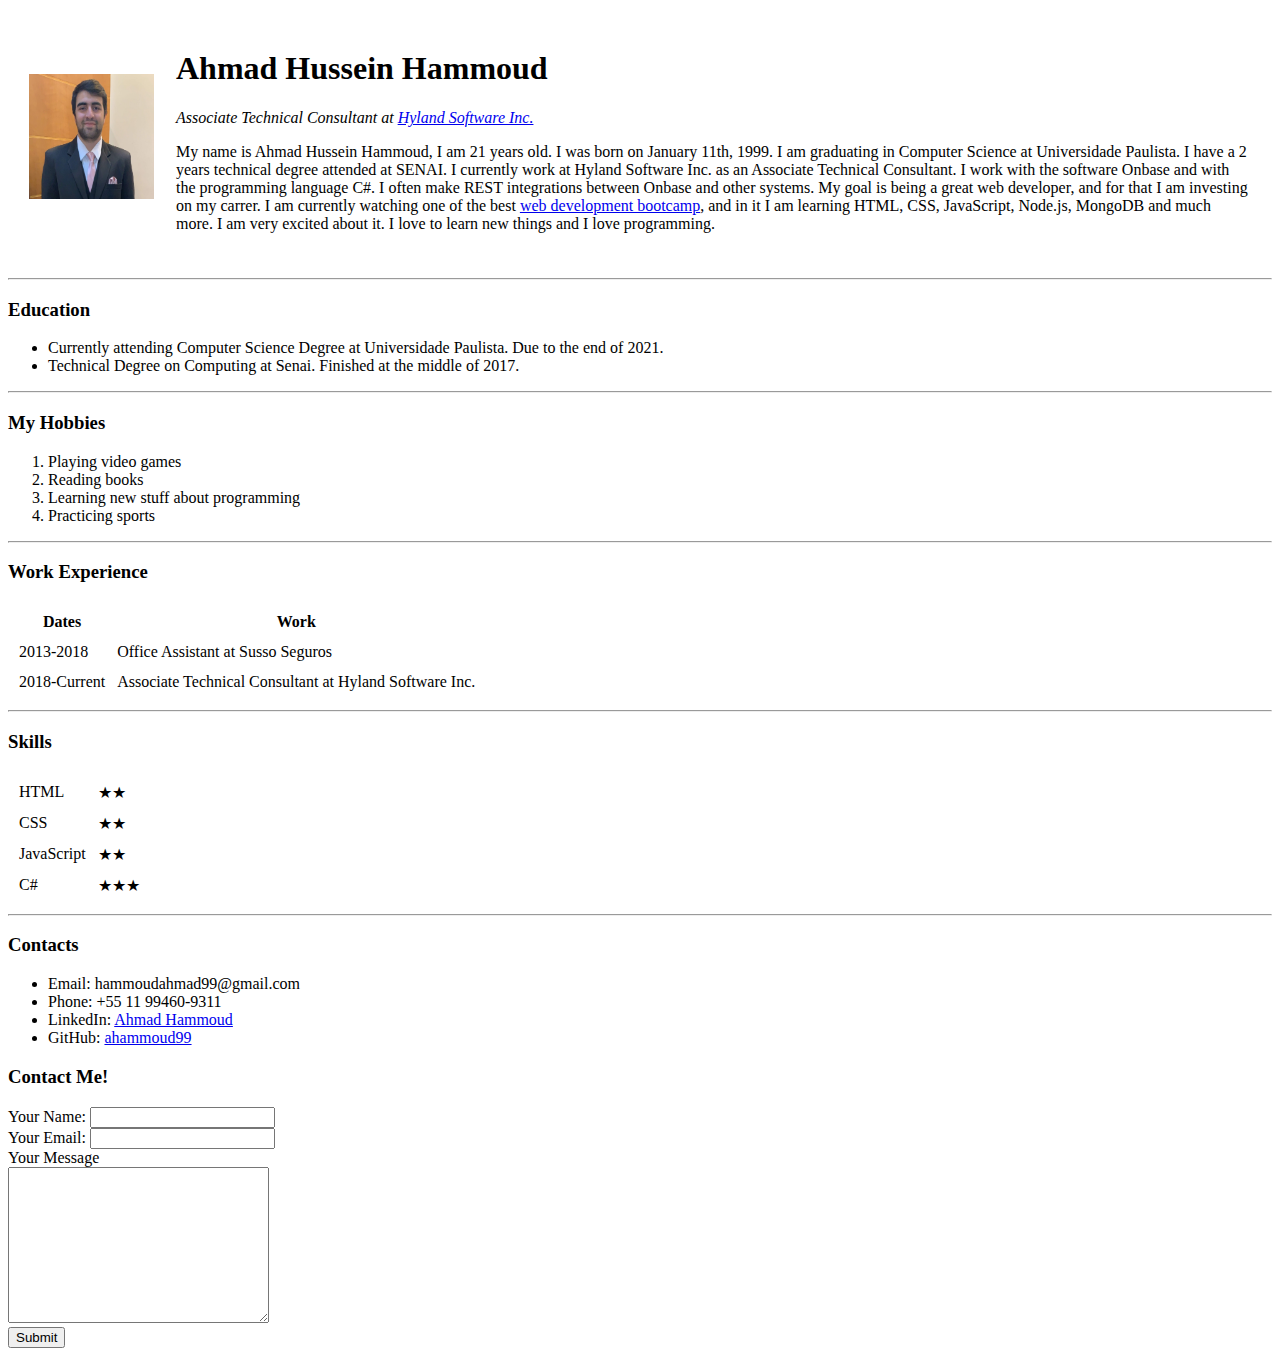
==== index.html @ 33b4675e "Add initial cv website files" ====
<!DOCTYPE html>
<html lang="en" dir="ltr">

<head>
  <meta charset="utf-8">
  <title>Ahmad's Personal Web Page</title>
</head>

<body>
  <table cellspacing="20">
    <tr>
      <td>
        <!--<img src="https://media-exp1.licdn.com/dms/image/C4D03AQE4Xu5Nubi4dw/profile-displayphoto-shrink_100_100/0?e=1604534400&v=beta&t=ahoa2PRxSuJ8QMHIG6DKkHcLTqQ9LUV1Ohva5Zmr5ho" alt="Ahmad's profile picture">-->
        <img src="download.png" alt="Ahmad's profile picture" height="125px" width="125px">
      </td>
      <td>
        <h1>Ahmad Hussein Hammoud</h1>
        <p><em>Associate Technical Consultant at <a href="https://www.hyland.com/">Hyland Software Inc.</a></em></p>
        <p>
          My name is Ahmad Hussein Hammoud, I am 21 years old. I was born on January 11th, 1999. I am graduating in Computer Science at Universidade Paulista. I have a 2 years technical degree attended at SENAI. I currently work at Hyland Software
          Inc. as
          an Associate Technical Consultant.
          I work with the software Onbase and with the programming language C#. I often make REST integrations between Onbase and other systems. My goal is being a great web developer, and for that I am investing on my carrer. I am currently watching
          one
          of the best <a href="https://www.udemy.com/course/the-complete-web-development-bootcamp/">web development bootcamp</a>,
          and in it I am learning HTML, CSS, JavaScript, Node.js, MongoDB and much more. I am very excited about it. I love to learn new things and I love programming.
        </p>
      </td>
    </tr>
  </table>

  <hr>

  <h3>Education</h3>
  <ul>
    <li>Currently attending Computer Science Degree at Universidade Paulista. Due to the end of 2021.</li>
    <li>Technical Degree on Computing at Senai. Finished at the middle of 2017.</li>
  </ul>

  <hr>

  <h3>My Hobbies</h3>
  <ol type='1'>
    <li>Playing video games</li>
    <li>Reading books</li>
    <li>Learning new stuff about programming</li>
    <li>Practicing sports</li>
  </ol>

  <hr>

  <h3>Work Experience</h3>
  <table cellspacing="10px">
    <thead>
      <tr>
        <th>Dates</th>
        <th>Work</th>
      </tr>
    </thead>
    <tbody>
      <tr>
        <td>2013-2018</td>
        <td>Office Assistant at Susso Seguros</td>
      </tr>
      <tr>
        <td>2018-Current</td>
        <td>Associate Technical Consultant at Hyland Software Inc.</td>
      </tr>
    </tbody>
    <tfoot>

    </tfoot>
  </table>

  <hr>

  <h3>Skills</h3>
  <table cellspacing="10px">
    <tr>
      <td>HTML</td>
      <td>★★</td>
    </tr>
    <tr>
      <td>CSS</td>
      <td>★★</td>
    </tr>
    <tr>
      <td>JavaScript</td>
      <td>★★</td>
    </tr>
    <tr>
      <td>C#</td>
      <td>★★★</td>
    </tr>
  </table>

  <hr>

  <h3>Contacts</h3>
  <ul>
    <li>Email: hammoudahmad99@gmail.com</li>
    <li>Phone: +55 11 99460-9311</li>
    <li>LinkedIn: <a href="https://www.linkedin.com/in/ahmad-hammoud-a58a64113/">Ahmad Hammoud</a></li>
    <li>GitHub: <a href="https://github.com/ahammoud99">ahammoud99</a></li>
  </ul>

  <h3>Contact Me!</h3>
  <form action="mailto:hammoudahmad99@gmail.com" method="post" enctype="text/plain">
    <label>Your Name:</label>
    <input type="text" name="yourName" value=""><br>
    <label>Your Email:</label>
    <input type="email" name="yourEmail" value=""><br>
    <label>Your Message</label><br>
    <textarea name="yourMail" rows="10" cols="30"></textarea><br>
    <input type="submit">
  </form>
</body>

</html>
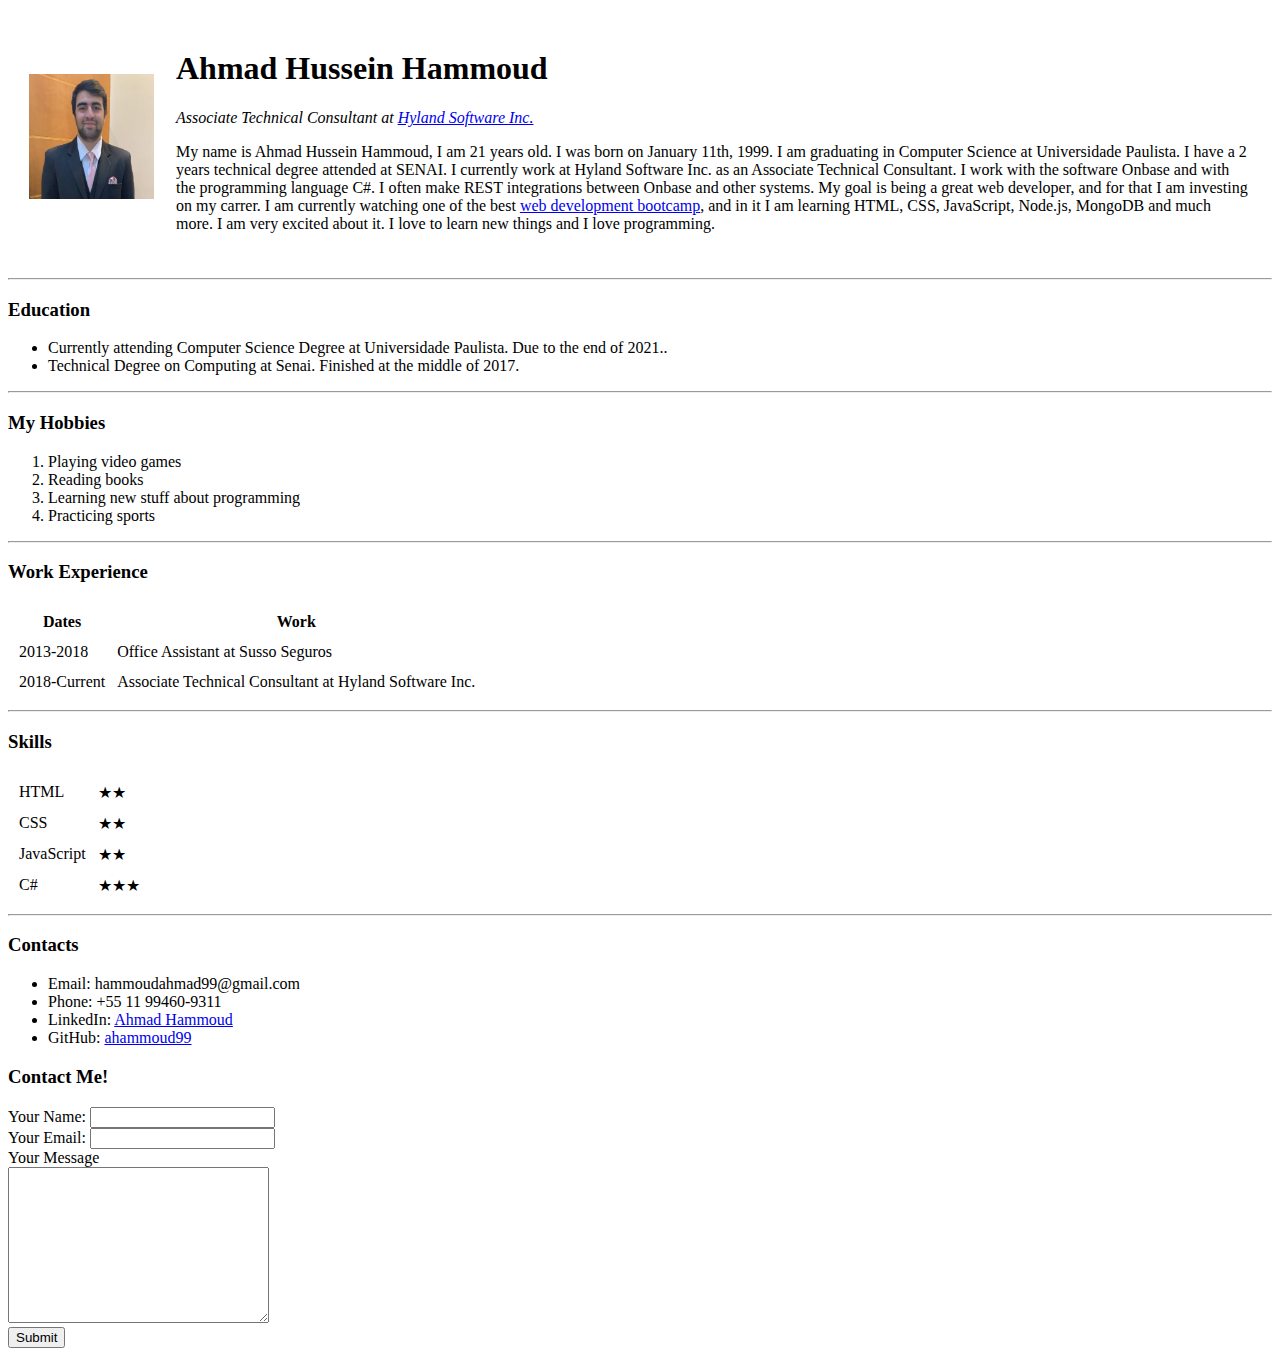
==== commit 1ba43076: "Testing commit" ====
--- a/index.html
+++ b/index.html
@@ -33,7 +33,7 @@
 
   <h3>Education</h3>
   <ul>
-    <li>Currently attending Computer Science Degree at Universidade Paulista. Due to the end of 2021.</li>
+    <li>Currently attending Computer Science Degree at Universidade Paulista. Due to the end of 2021..</li>
     <li>Technical Degree on Computing at Senai. Finished at the middle of 2017.</li>
   </ul>
 
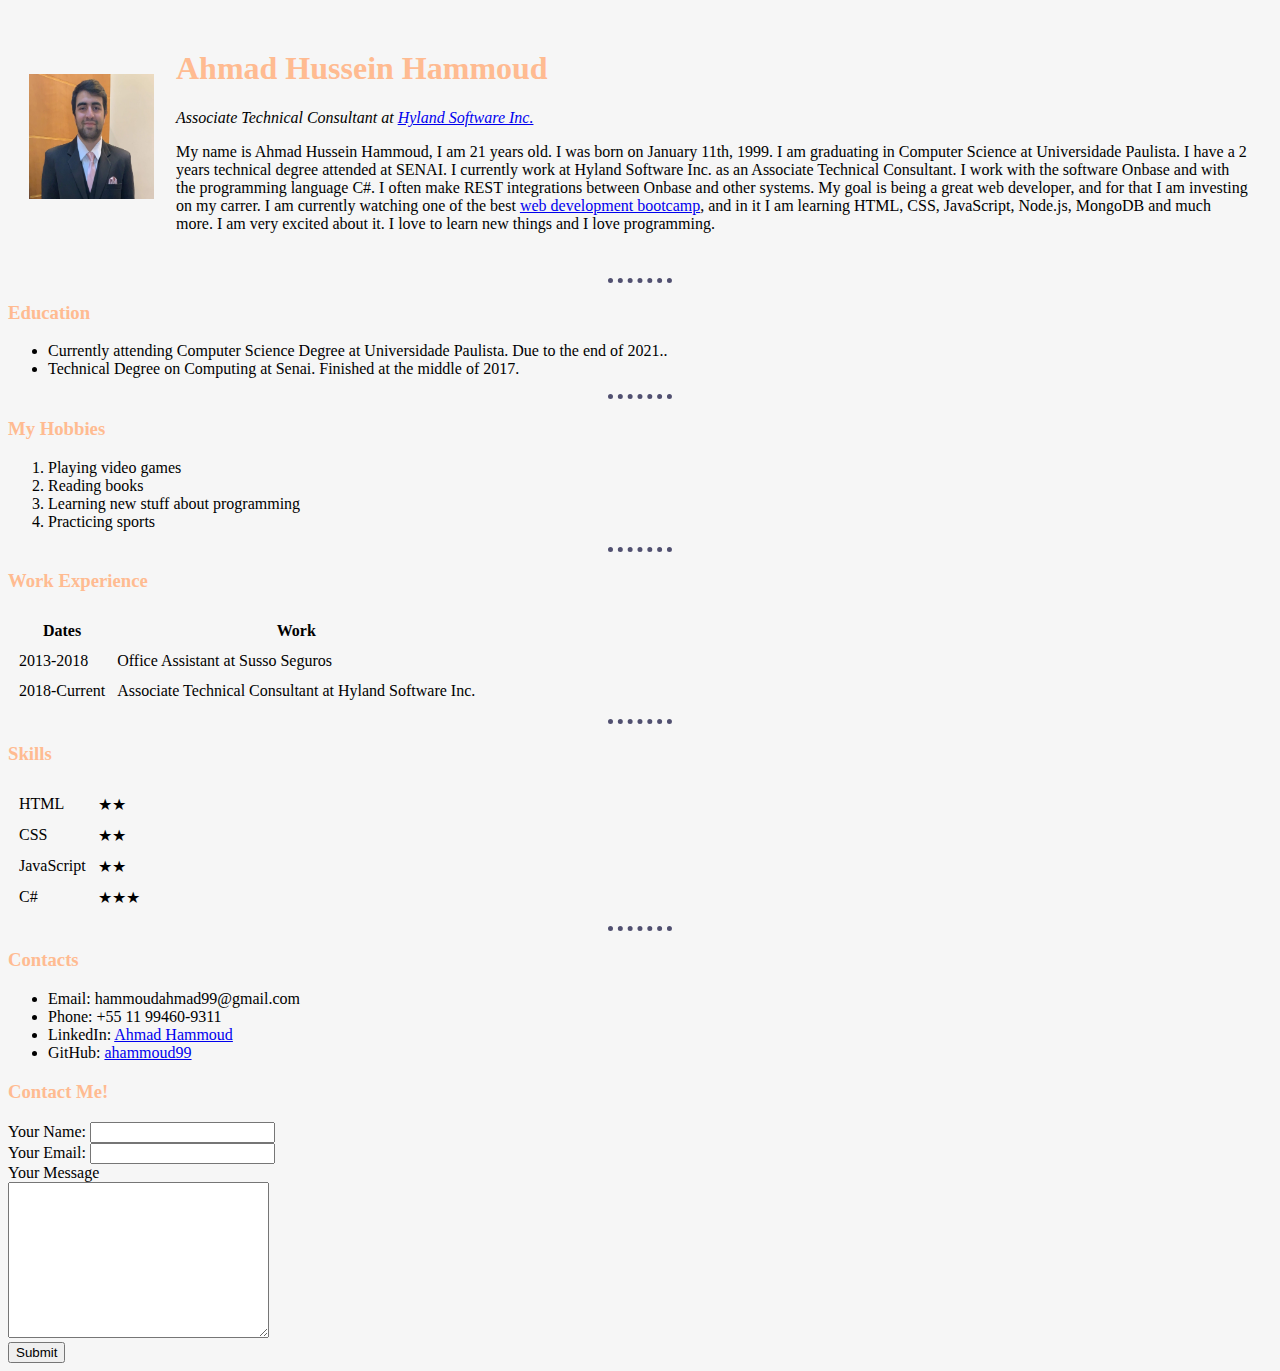
==== commit d15face0: "A lot of changes on cv site" ====
--- a/index.html
+++ b/index.html
@@ -4,6 +4,7 @@
 <head>
   <meta charset="utf-8">
   <title>Ahmad's Personal Web Page</title>
+  <link rel="stylesheet" href="css/styles.css">
 </head>
 
 <body>
@@ -11,7 +12,7 @@
     <tr>
       <td>
         <!--<img src="https://media-exp1.licdn.com/dms/image/C4D03AQE4Xu5Nubi4dw/profile-displayphoto-shrink_100_100/0?e=1604534400&v=beta&t=ahoa2PRxSuJ8QMHIG6DKkHcLTqQ9LUV1Ohva5Zmr5ho" alt="Ahmad's profile picture">-->
-        <img src="download.png" alt="Ahmad's profile picture" height="125px" width="125px">
+        <img src="images/download.png" alt="Ahmad's profile picture" height="125px" width="125px">
       </td>
       <td>
         <h1>Ahmad Hussein Hammoud</h1>
--- a/css/styles.css
+++ b/css/styles.css
@@ -0,0 +1,15 @@
+body {
+  background-color: #f6f6f6;
+}
+
+hr {
+  border-style: none;
+  border-top: dotted;
+  border-top-width: 5px;
+  border-top-color: #515070;
+  width: 5%;
+}
+
+h1, h3 {
+  color: #ffbb91;
+}
